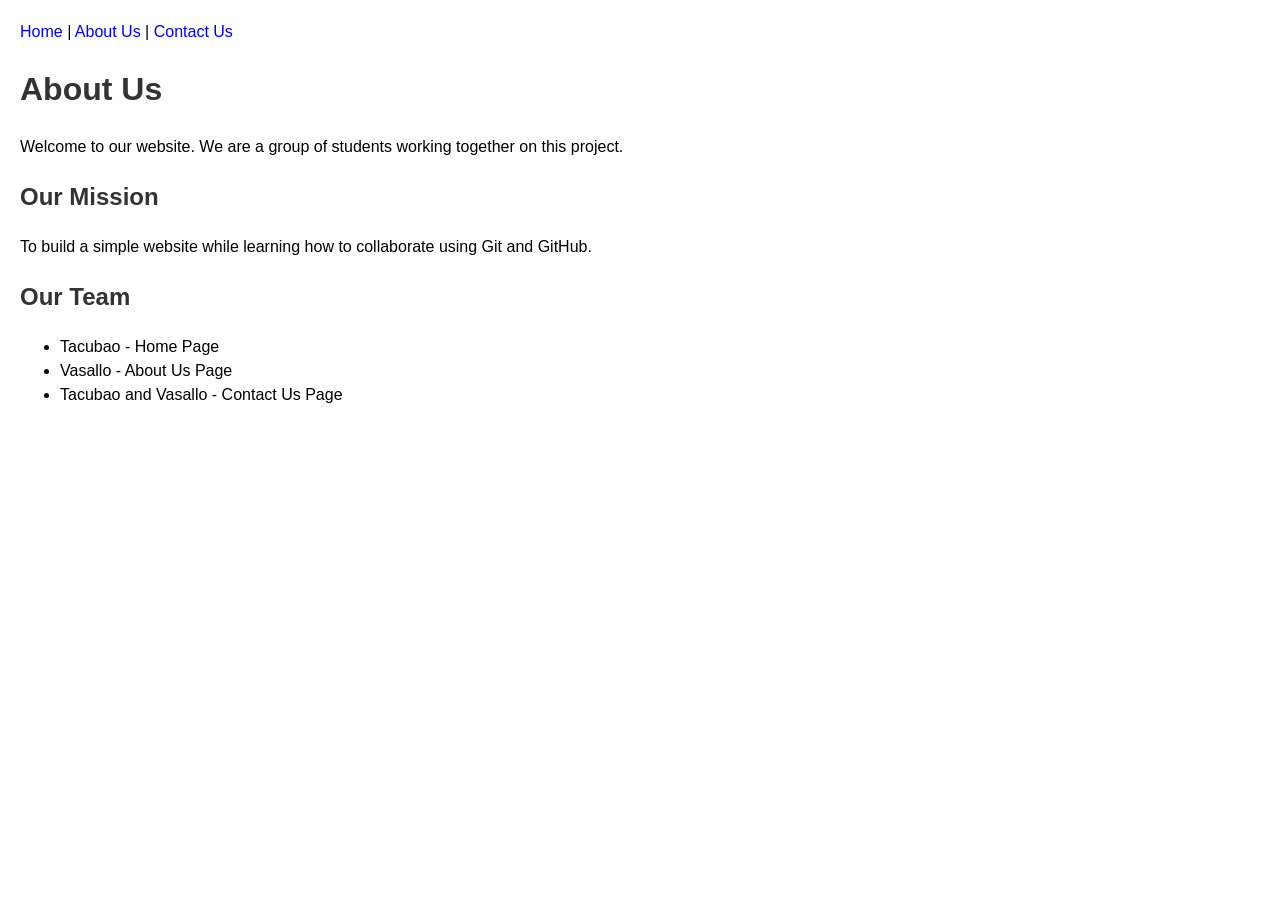
==== about.html @ 17de631c "about us and contact page changed" ====
<!DOCTYPE html>
<html lang="en">
<head>
  <meta charset="UTF-8">
  <link rel="stylesheet" href="about.css">
  <title>About Us</title>
</head>
<body>

  <nav>
    <a href="index.html">Home</a> |
    <a href="about.html">About Us</a> |
    <a href="contact.html">Contact Us</a>
  </nav>

  <h1>About Us</h1>
  <p>Welcome to our website. We are a group of students working together on this project.</p>

  <h2>Our Mission</h2>
  <p>To build a simple website while learning how to collaborate using Git and GitHub.</p>

  <h2>Our Team</h2>
  <ul>
    <li>Tacubao - Home Page</li>
    <li>Vasallo - About Us Page</li>
    <li>Tacubao and Vasallo - Contact Us Page</li>
  </ul>

</body>
</html>
---- about.css ----
body {
  font-family: Arial, sans-serif;
  margin: 20px;
  line-height: 1.5;
}

nav {
  margin-bottom: 20px;
}

nav a {
  text-decoration: none;
  color: blue;
}

h1, h2 {
  color: #333;
}
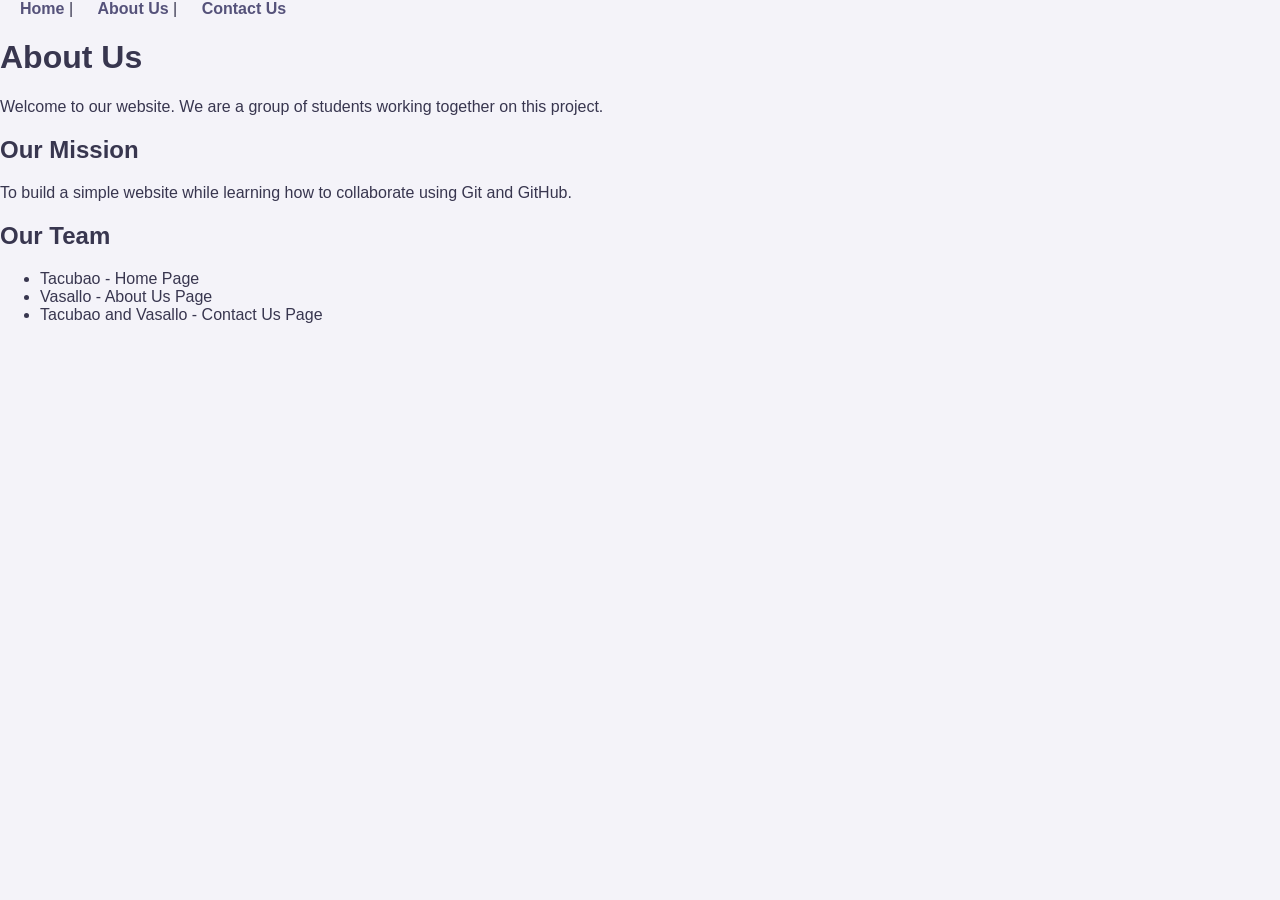
==== commit f3f0f616: "final" ====
--- a/about.html
+++ b/about.html
@@ -2,7 +2,7 @@
 <html lang="en">
 <head>
   <meta charset="UTF-8">
-  <link rel="stylesheet" href="about.css">
+  <link rel="stylesheet" href="style.css">
   <title>About Us</title>
 </head>
 <body>
--- a/style.css
+++ b/style.css
@@ -0,0 +1,64 @@
+body{
+    margin:0;
+    font-family: Arial, sans-serif;
+    background-color: #F4F3F9;
+    color: #38364F;
+}
+header{
+    background-color: #DCD9EE;
+    padding: 20px;
+    display: flex;
+    justify-content: space-between;
+    align-items: center;
+}
+header h2{
+    color: #55527A;
+    margin: 0;
+}
+nav a{
+    text-decoration: none;
+    color: #55527A;
+    margin-left: 20px;
+    font-weight: bold;
+}
+
+.home{
+    text-align: center;
+    padding: 120px 20px;
+}
+.home h1{
+    color: #64618F;
+    font-size: 40px;
+}
+.home p{
+    font-size: 18px;
+    color: #77748d;
+    margin-bottom: 30px;
+}
+.button{
+    background-color: #8981b5;
+    color: white;
+    padding: 12px 25px;
+    border-radius: 8px;
+    text-decoration: none;
+}
+.content {
+    background-color: white;
+    max-width: 700px;
+    margin: 70px auto;
+    padding: 40px;
+    border-radius: 12px;
+    line-height: 1.8;
+}
+
+.content h1 {
+    color: #64618F;
+}
+
+footer {
+    text-align: center;
+    background-color: #DCD9EE;
+    color: #55527A;
+    padding: 15px;
+    margin-top: 50px;
+}
